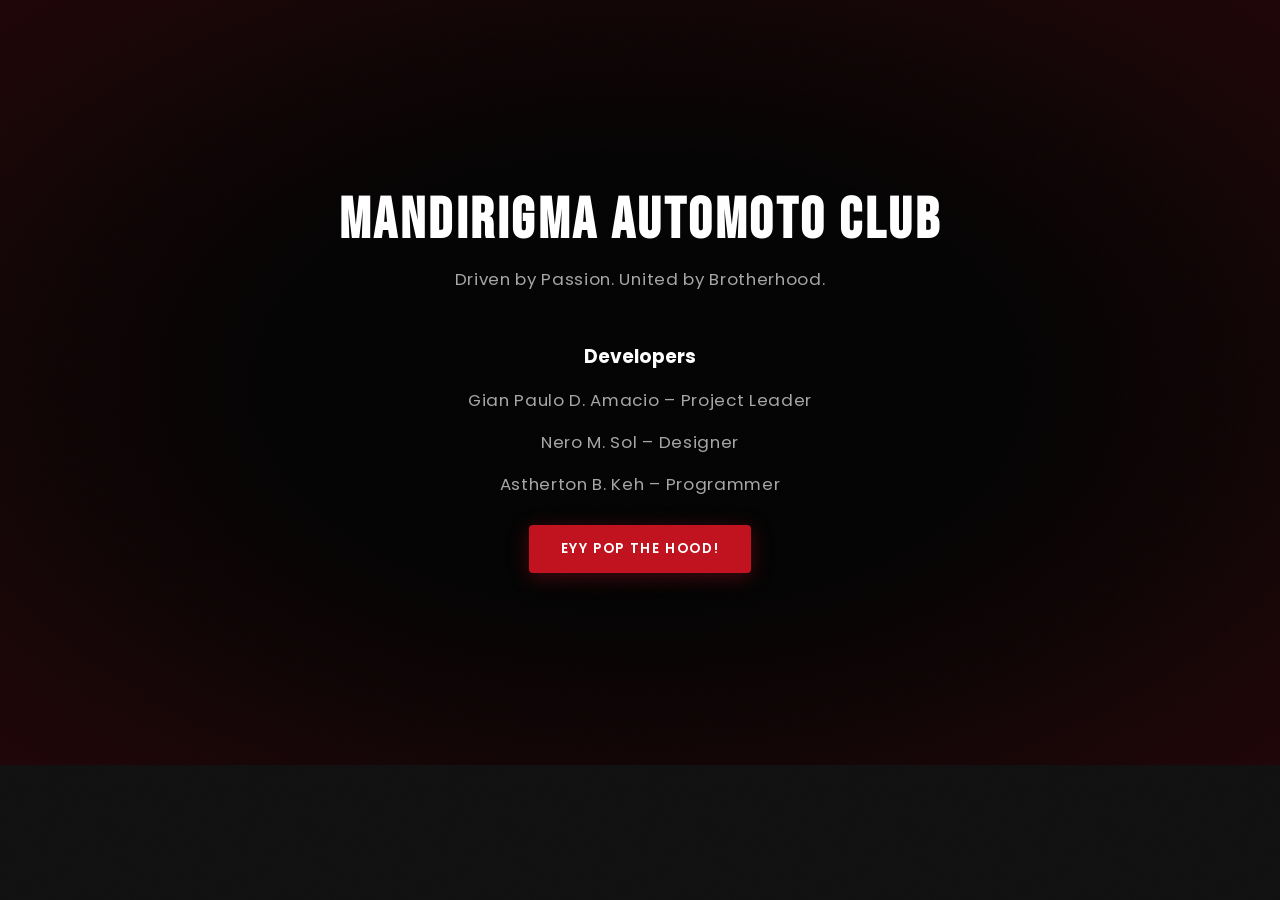
==== org/splash.html @ a02f0ca6 "Add files via upload" ====
<!DOCTYPE html>
<html>
<head>
<title>Mandirigma Automoto Club</title>
<link rel="stylesheet" href="style.css">
<link href="https://fonts.googleapis.com/css2?family=Bebas+Neue&family=Poppins:wght@300;400;500;600&display=swap" rel="stylesheet">
<style>
  .hero {
    background: linear-gradient(rgba(0,0,0,0.75), rgba(0,0,0,0.75)),
                url('bg.jpg') no-repeat center/cover;
  }
</style>
</head>
<body>

<div class="hero">
    <h1 data-text="MANDIRIGMA AUTOMOTO CLUB">MANDIRIGMA AUTOMOTO CLUB</h1>
    <p>Driven by Passion. United by Brotherhood.</p>

    <br><br>

    <h3>Developers</h3>
    <p>Gian Paulo D. Amacio – Project Leader</p>
    <p>Nero M. Sol – Designer</p>
    <p>Astherton B. Keh – Programmer</p>

    <a href="index.html" class="btn">Eyy pop the hood!</a>
</div>

</body>
</html>
---- org/style.css ----
@import url('https://fonts.googleapis.com/css2?family=Bebas+Neue&family=Poppins:wght@300;400;500;600&display=swap');

*{
    margin:0;
    padding:0;
    box-sizing:border-box;
    font-family:'Poppins', sans-serif;
}
:root {
    --red: #c1121f;
    --red-glow: rgba(193,18,31,0.4);
    --red-subtle: rgba(193,18,31,0.1);
    --dark: #111111;
    --darker: #0a0a0a;
    --card-bg: #1a1a1a;
}
html {
    scroll-behavior: smooth;
}
body{
    background: var(--dark);
    color: #ffffff;
    overflow-x: hidden;
}
body::before {
    content: '';
    position: fixed;
    inset: 0;
    background-image: url("data:image/svg+xml,%3Csvg viewBox='0 0 256 256' xmlns='http://www.w3.org/2000/svg'%3E%3Cfilter id='noise'%3E%3CfeTurbulence type='fractalNoise' baseFrequency='0.9' numOctaves='4' stitchTiles='stitch'/%3E%3C/filter%3E%3Crect width='100%25' height='100%25' filter='url(%23noise)' opacity='0.04'/%3E%3C/svg%3E");
    background-repeat: repeat;
    background-size: 200px 200px;
    pointer-events: none;
    z-index: 9999;
    opacity: 0.3;
}
nav{
    background: rgba(0,0,0,0.85);
    backdrop-filter: blur(12px);
    -webkit-backdrop-filter: blur(12px);
    padding: 18px 15px;
    text-align: center;
    border-bottom: 2px solid var(--red);
    position: sticky;
    top: 0;
    z-index: 100;
    box-shadow: 0 4px 30px rgba(193,18,31,0.2);
    transition: background 0.3s ease;
}
nav {
    background: rgba(0,0,0,0.85);
    backdrop-filter: blur(12px);
    -webkit-backdrop-filter: blur(12px);
    padding: 18px 15px;
    text-align: center;
    border-bottom: 2px solid var(--red);
    position: sticky;
    top: 0;
    z-index: 100;
    box-shadow: 0 4px 30px rgba(193,18,31,0.2),
                0 2px 15px rgba(193,18,31,0.4),
                0 1px 0px rgba(193,18,31,0.8);
    transition: background 0.3s ease;
}
nav a{
    color: #ffffff;
    text-decoration: none;
    margin: 0 15px;
    font-weight: 500;
    font-size: 0.9rem;
    letter-spacing: 0.08em;
    text-transform: uppercase;
    position: relative;
    transition: color 0.3s ease;
}
nav a::after {
    content: '';
    position: absolute;
    bottom: -4px;
    left: 0;
    width: 0%;
    height: 2px;
    background: var(--red);
    transition: width 0.3s ease;
    box-shadow: 0 0 8px var(--red-glow);
}
nav a:hover{
    color: #c1121f;
    text-shadow: 0 0 12px var(--red-glow);
}
nav a:hover::after {
    width: 100%;
}
.hero{
    height: 85vh;
    background: linear-gradient(rgba(0,0,0,0.75), rgba(0,0,0,0.75)),
                url('pics/bg.jpg') no-repeat center/cover;
    display: flex;
    flex-direction: column;
    justify-content: center;
    align-items: center;
    text-align: center;
    position: relative;
    overflow: hidden;
}
.hero::before {
    content: '';
    position: absolute;
    inset: 0;
    background: radial-gradient(ellipse at center, transparent 40%, rgba(193,18,31,0.15) 100%);
    animation: vignettePulse 4s ease-in-out infinite;
    pointer-events: none;
}
.hero::after {
    content: '';
    position: absolute;
    top: -50%;
    left: -75%;
    width: 50%;
    height: 200%;
    background: linear-gradient(105deg, transparent 40%, rgba(255,255,255,0.04) 50%, transparent 60%);
    animation: beamSweep 6s ease-in-out infinite;
    pointer-events: none;
}
@keyframes vignettePulse {
    0%, 100% { opacity: 0.6; }
    50%       { opacity: 1; }
}
@keyframes beamSweep {
    0%   { transform: translateX(0); }
    100% { transform: translateX(400%); }
}
.hero h1{
    font-family: 'Bebas Neue', sans-serif;
    font-size: 58px;
    color: #fff;
    letter-spacing: 0.06em;
    line-height: 1;
    animation: heroReveal 1s cubic-bezier(0.22, 1, 0.36, 1) both;
    position: relative;
}
.hero h1 span {
    color: var(--red);
    text-shadow: 0 0 30px var(--red-glow), 0 0 60px var(--red-glow);
}
.hero h1::after {
    content: attr(data-text);
    position: absolute;
    inset: 0;
    color: var(--red);
    filter: blur(20px);
    opacity: 0;
    animation: glowFlash 3s ease-in-out 1s infinite;
    pointer-events: none;
}
@keyframes heroReveal {
    from { opacity: 0; transform: translateY(40px) skewY(2deg); }
    to   { opacity: 1; transform: translateY(0) skewY(0deg); }
}
@keyframes glowFlash {
    0%, 100% { opacity: 0; }
    50%       { opacity: 0.3; }
}
.hero p {
    margin-top: 16px;
    font-size: 1.05rem;
    color: rgba(255,255,255,0.65);
    letter-spacing: 0.04em;
    animation: heroReveal 1s cubic-bezier(0.22, 1, 0.36, 1) 0.15s both;
}
.btn{
    background: var(--red);
    color: #ffffff;
    padding: 14px 32px;
    text-decoration: none;
    margin-top: 28px;
    display: inline-block;
    border-radius: 4px;
    font-weight: 600;
    font-size: 0.85rem;
    letter-spacing: 0.12em;
    text-transform: uppercase;
    position: relative;
    overflow: hidden;
    transition: transform 0.2s ease, box-shadow 0.3s ease, background 0.2s ease;
    box-shadow: 0 4px 20px rgba(193,18,31,0.35);
    animation: heroReveal 1s cubic-bezier(0.22, 1, 0.36, 1) 0.3s both;
}
.btn::before {
    content: '';
    position: absolute;
    top: 50%;
    left: 50%;
    width: 0;
    height: 0;
    background: rgba(255,255,255,0.15);
    border-radius: 50%;
    transform: translate(-50%, -50%);
    transition: width 0.5s ease, height 0.5s ease, opacity 0.5s ease;
    opacity: 0;
}
.btn:hover::before {
    width: 350px;
    height: 350px;
    opacity: 0;
}
.btn:hover {
    transform: translateY(-3px);
    box-shadow: 0 8px 30px rgba(193,18,31,0.55), 0 0 20px var(--red-glow);
    background: #e3151f;
}
.btn:active {
    transform: translateY(0);
    box-shadow: 0 2px 10px rgba(193,18,31,0.3);
}
.section{
    padding: 80px 10%;
    text-align: center;
    position: relative;
}
.section h2 {
    font-family: 'Bebas Neue', sans-serif;
    font-size: 2.8rem;
    letter-spacing: 0.06em;
    position: relative;
    display: inline-block;
    margin-bottom: 8px;
}
.section h2::after {
    content: '';
    display: block;
    width: 50%;
    height: 3px;
    background: var(--red);
    margin: 8px auto 0;
    box-shadow: 0 0 10px var(--red-glow);
    transition: width 0.4s ease;
}
.section:hover h2::after {
    width: 100%;
}
.cards{
    display: flex;
    flex-wrap: wrap;
    justify-content: center;
    gap: 25px;
    margin-top: 50px;
}
.card{
    background: var(--card-bg);
    padding: 22px;
    width: 260px;
    border-radius: 10px;
    border: 1px solid rgba(193,18,31,0.35);
    position: relative;
    overflow: hidden;
    transition: transform 0.35s cubic-bezier(0.22, 1, 0.36, 1),
                box-shadow 0.35s ease,
                border-color 0.3s ease;
    cursor: pointer;
}
.card::before {
    content: '';
    position: absolute;
    top: 0;
    right: 0;
    width: 0;
    height: 0;
    border-style: solid;
    border-width: 0 36px 36px 0;
    border-color: transparent var(--red) transparent transparent;
    opacity: 0;
    transition: opacity 0.3s ease;
}
.card::after {
    content: '';
    position: absolute;
    bottom: -2px;
    left: -100%;
    width: 100%;
    height: 2px;
    background: linear-gradient(90deg, transparent, var(--red), transparent);
    transition: left 0.5s ease;
}
.card:hover {
    transform: translateY(-8px) scale(1.02);
    box-shadow: 0 20px 50px rgba(0,0,0,0.5), 0 0 25px rgba(193,18,31,0.2);
    border-color: var(--red);
}
.card:hover::before {
    opacity: 1;
}
.card:hover::after {
    left: 100%;
}
.card img{
    width: 100%;
    border-radius: 6px;
    transition: transform 0.5s cubic-bezier(0.22, 1, 0.36, 1), filter 0.4s ease;
    filter: brightness(0.9) saturate(0.85);
}
.card:hover img {
    transform: scale(1.06);
    filter: brightness(1.05) saturate(1.1);
}
.card h3 {
    margin-top: 14px;
    font-size: 1rem;
    font-weight: 600;
    letter-spacing: 0.03em;
    transition: color 0.3s ease;
}
.card:hover h3 {
    color: var(--red);
}
.card p {
    margin-top: 6px;
    font-size: 0.82rem;
    color: rgba(255,255,255,0.5);
    line-height: 1.55;
}
footer{
    background: #000;
    text-align: center;
    padding: 20px 15px;
    margin-top: 40px;
    border-top: 2px solid var(--red);
    font-size: 0.82rem;
    color: rgba(255,255,255,0.4);
    letter-spacing: 0.05em;
    position: relative;
    overflow: hidden;
}
footer::before {
    content: '';
    position: absolute;
    top: 0;
    left: -100%;
    width: 100%;
    height: 2px;
    background: linear-gradient(90deg, transparent, rgba(193,18,31,0.8), transparent);
    animation: footerSweep 4s ease-in-out infinite;
}
@keyframes footerSweep {
    0%   { left: -100%; }
    100% { left: 200%; }
}
.fade-in {
    opacity: 0;
    transform: translateY(30px);
    transition: opacity 0.7s ease, transform 0.7s cubic-bezier(0.22, 1, 0.36, 1);
}
.fade-in.visible {
    opacity: 1;
    transform: translateY(0);
}
::-webkit-scrollbar { width: 6px; }
::-webkit-scrollbar-track { background: var(--darker); }
::-webkit-scrollbar-thumb { background: var(--red); border-radius: 3px; }
::-webkit-scrollbar-thumb:hover { background: #e3151f; }

::selection { background: var(--red); color: #fff; }

@media(max-width: 768px){
    .hero h1 { font-size: 48px; }
    .cards { flex-direction: column; align-items: center; }
    nav a { margin: 0 10px; font-size: 0.8rem; }
}
.activity-grid {
    display: grid;
    grid-template-columns: repeat(6, 1fr);
    grid-template-rows: 280px 220px 260px;
    gap: 12px;
    margin-top: 50px;
}
.activity-grid .card {
    display: flex;
    flex-direction: column;
    padding: 0;
    width: auto;
    overflow: hidden;
    border-radius: 10px;
}
.activity-grid .card:nth-child(1) { grid-column: 1 / 4; grid-row: 1 / 2; }
.activity-grid .card:nth-child(2) { grid-column: 4 / 7; grid-row: 1 / 3; }
.activity-grid .card:nth-child(3) { grid-column: 1 / 3; grid-row: 2 / 3; }
.activity-grid .card:nth-child(4) { grid-column: 3 / 4; grid-row: 2 / 3; }
.activity-grid .card:nth-child(5) { grid-column: 1 / 3; grid-row: 3 / 4; }
.activity-grid .card:nth-child(6) { grid-column: 3 / 5; grid-row: 3 / 4; }
.activity-grid .card:nth-child(7) { grid-column: 5 / 6; grid-row: 3 / 4; }
.activity-grid .card:nth-child(8) { grid-column: 6 / 7; grid-row: 3 / 4; }

.activity-grid .card img {
    width: 100%;
    height: 100%;
    object-fit: cover;
    object-position: center;
    border-radius: 0;
    flex: 1;
    min-height: 0;
}
.card-info {
    padding: 10px 14px 12px;
    background: var(--card-bg);
    flex-shrink: 0;
    min-height: 52px;
}
.card-info h3 {
    margin: 0 0 2px;
    font-size: 0.82rem;
    font-weight: 600;
    color: #fff;
    transition: color 0.3s ease;
    white-space: nowrap;
    overflow: hidden;
    text-overflow: ellipsis;
}
.activity-grid .card:nth-child(1) .card-info h3,
.activity-grid .card:nth-child(2) .card-info h3 { font-size: 1rem; white-space: normal; }

.activity-grid .card:hover .card-info h3 { color: var(--red); }

.card-info p {
    margin: 0;
    font-size: 0.7rem;
    color: rgba(255,255,255,0.5);
    line-height: 1.4;
    white-space: nowrap;
    overflow: hidden;
    text-overflow: ellipsis;
}
.activity-grid .card:nth-child(1) .card-info p,
.activity-grid .card:nth-child(2) .card-info p { font-size: 0.8rem; white-space: normal; }

@media (max-width: 900px) {
    .activity-grid { grid-template-columns: repeat(2, 1fr); grid-template-rows: auto; }
    .activity-grid .card:nth-child(n) { grid-column: span 1; grid-row: span 1; }
    .activity-grid .card:nth-child(1),
    .activity-grid .card:nth-child(2) { grid-column: span 2; }
    .activity-grid .card img { min-height: 160px; }
    .card-info h3 { font-size: 0.85rem; white-space: normal; }
    .card-info p { font-size: 0.75rem; white-space: normal; }
}
@media (max-width: 480px) {
    .activity-grid { grid-template-columns: 1fr; }
    .activity-grid .card:nth-child(n) { grid-column: span 1; }
}
.image-gallery {
    padding: 80px 10%;
    text-align: center;
    position: relative;
}
.image-gallery h2 {
    font-family: 'Bebas Neue', sans-serif;
    font-size: 2.8rem;
    letter-spacing: 0.06em;
    display: inline-block;
    margin-bottom: 8px;
    position: relative;
}
.image-gallery h2::after {
    content: '';
    display: block;
    width: 50%;
    height: 3px;
    background: var(--red);
    margin: 8px auto 0;
    box-shadow: 0 0 10px var(--red-glow);
    transition: width 0.4s ease;
}
.image-gallery:hover h2::after { width: 100%; }

.image-container {
    display: flex;
    flex-direction: row;
    justify-content: center;
    gap: 30px;
    flex-wrap: nowrap;
    margin-top: 50px;
}
.image-card {
    background: var(--card-bg);
    border: 1px solid rgba(193,18,31,0.35);
    border-radius: 10px;
    overflow: hidden;
    width: 500px;
    position: relative;
    cursor: pointer;
    transition: transform 0.35s cubic-bezier(0.22, 1, 0.36, 1),
                box-shadow 0.35s ease,
                border-color 0.3s ease;
}
.image-card::before {
    content: '';
    position: absolute;
    top: 0; right: 0;
    width: 0; height: 0;
    border-style: solid;
    border-width: 0 36px 36px 0;
    border-color: transparent var(--red) transparent transparent;
    opacity: 0;
    transition: opacity 0.3s ease;
    z-index: 1;
}
.image-card::after {
    content: '';
    position: absolute;
    bottom: -2px;
    left: -100%;
    width: 100%;
    height: 2px;
    background: linear-gradient(90deg, transparent, var(--red), transparent);
    transition: left 0.5s ease;
}
.image-card:hover {
    transform: translateY(-8px) scale(1.02);
    box-shadow: 0 20px 50px rgba(0,0,0,0.5), 0 0 25px rgba(193,18,31,0.2);
    border-color: var(--red);
}
.image-card:hover::before { opacity: 1; }
.image-card:hover::after { left: 100%; }

.image-card img {
    width: 100%;
    height: 400px;
    object-fit: cover;
    display: block;
    filter: brightness(0.9) saturate(0.85);
    transition: transform 0.5s cubic-bezier(0.22, 1, 0.36, 1), filter 0.4s ease;
}
.image-card:hover img {
    transform: scale(1.06);
    filter: brightness(1.05) saturate(1.1);
}
.image-caption {
    padding: 12px 16px 14px;
    font-size: 0.88rem;
    font-weight: 600;
    letter-spacing: 0.04em;
    color: #fff;
    text-transform: uppercase;
    transition: color 0.3s ease;
}
.image-card:hover .image-caption { color: var(--red); }

@media (max-width: 768px) {
    .image-container { flex-direction: column; align-items: center; }
    .image-card { width: 100%; max-width: 400px; }
}
.collage-container {
    display: flex;
    gap: 12px;
    margin-top: 50px;
    height: 500px;
}
.collage-card {
    overflow: hidden;
    border-radius: 10px;
    border: 1px solid rgba(193,18,31,0.35);
    position: relative;
    cursor: pointer;
    transition: transform 0.35s cubic-bezier(0.22, 1, 0.36, 1),
                box-shadow 0.35s ease,
                border-color 0.3s ease;
}
.collage-card:hover {
    transform: scale(1.02);
    box-shadow: 0 20px 50px rgba(0,0,0,0.5), 0 0 25px rgba(193,18,31,0.2);
    border-color: var(--red);
}
.collage-card img {
    width: 100%;
    height: 100%;
    object-fit: cover;
    display: block;
    filter: brightness(0.6) saturate(0.85);
    transition: transform 0.5s cubic-bezier(0.22, 1, 0.36, 1), filter 0.4s ease;
}
.collage-card:hover img {
    transform: scale(1.06);
    filter: brightness(0.7) saturate(1.1);
}
.collage-card.large { flex: 1.5; }

.collage-right {
    display: flex;
    flex-direction: column;
    gap: 12px;
    flex: 1;
}
.collage-right .collage-card { flex: 1; }

.collage-overlay {
    position: absolute;
    bottom: 0; left: 0; right: 0;
    padding: 20px;
    background: linear-gradient(transparent, rgba(0,0,0,0.85));
    display: flex;
    flex-direction: column;
    gap: 4px;
}
.collage-overlay h2 {
    font-family: 'Bebas Neue', sans-serif;
    font-size: 1.6rem;
    letter-spacing: 0.04em;
    line-height: 1.1;
}
.collage-overlay h3 { font-size: 0.95rem; font-weight: 600; }

.collage-overlay p {
    font-size: 0.78rem;
    color: rgba(255,255,255,0.65);
    line-height: 1.4;
}
.news-label {
    font-size: 0.68rem;
    font-weight: 600;
    letter-spacing: 0.12em;
    text-transform: uppercase;
    color: var(--red);
    margin-bottom: 2px;
}
.news-date {
    font-size: 0.72rem;
    color: rgba(255,255,255,0.45);
    margin-top: 4px;
}

@media (max-width: 768px) {
    .collage-container { flex-direction: column; height: auto; }
    .collage-card.large { height: 280px; flex: none; }
    .collage-right { flex-direction: row; height: 180px; flex: none; }
}
.news-hero {
    padding: 60px 10% 40px;
    border-bottom: 1px solid rgba(193,18,31,0.2);
}
.news-hero h1 {
    font-family: 'Bebas Neue', sans-serif;
    font-size: 3.5rem;
    letter-spacing: 0.06em;
    margin: 8px 0 6px;
}
.news-hero p { font-size: 0.95rem; color: rgba(255,255,255,0.5); }

.news-tag {
    font-size: 0.75rem;
    font-weight: 600;
    letter-spacing: 0.15em;
    text-transform: uppercase;
    color: var(--red);
    border: 1px solid var(--red);
    padding: 3px 10px;
    border-radius: 2px;
}
.news-wrapper { padding: 50px 10%; }
.news-featured { margin-bottom: 10px; }
.news-divider {
    display: flex;
    align-items: center;
    gap: 16px;
    margin: 50px 0 30px;
}
.news-divider::before,
.news-divider::after {
    content: '';
    flex: 1;
    height: 1px;
    background: rgba(193,18,31,0.25);
}
.news-divider span {
    font-family: 'Bebas Neue', sans-serif;
    font-size: 1.2rem;
    letter-spacing: 0.1em;
    color: rgba(255,255,255,0.6);
    white-space: nowrap;
}
.news-events { display: flex; flex-direction: column; gap: 16px; }
.event-card {
    background: var(--card-bg);
    border: 1px solid rgba(193,18,31,0.25);
    border-radius: 10px;
    padding: 20px 24px;
    display: flex;
    align-items: center;
    gap: 24px;
    transition: border-color 0.3s ease, box-shadow 0.3s ease, transform 0.3s ease;
    cursor: pointer;
}
.event-card:hover {
    border-color: var(--red);
    box-shadow: 0 8px 30px rgba(193,18,31,0.15);
    transform: translateX(6px);
}
.event-date-box {
    display: flex;
    flex-direction: column;
    align-items: center;
    background: var(--red);
    border-radius: 6px;
    padding: 10px 16px;
    min-width: 60px;
    flex-shrink: 0;
}
.event-month {
    font-size: 0.65rem;
    font-weight: 600;
    letter-spacing: 0.1em;
    color: rgba(255,255,255,0.85);
}
.event-day {
    font-family: 'Bebas Neue', sans-serif;
    font-size: 2rem;
    line-height: 1;
    color: #fff;
}
.event-info { flex: 1; }
.event-info h3 { font-size: 1rem; font-weight: 600; margin-bottom: 4px; }
.event-info p { font-size: 0.82rem; color: rgba(255,255,255,0.5); line-height: 1.5; }

.event-badge {
    font-size: 0.7rem;
    font-weight: 600;
    letter-spacing: 0.1em;
    text-transform: uppercase;
    color: var(--red);
    border: 1px solid var(--red);
    padding: 4px 10px;
    border-radius: 20px;
    flex-shrink: 0;
}
@media (max-width: 768px) {
    .news-hero { padding: 40px 6% 30px; }
    .news-wrapper { padding: 30px 6%; }
    .event-card { flex-wrap: wrap; }
}
.contact-wrapper {
    display: flex;
    flex-direction: column;
    align-items: center;
    gap: 50px;
    margin-top: 40px;
}
.contact-info-card {
    background: linear-gradient(rgba(0,0,0,0.65), rgba(0,0,0,0.75)),
                url('pics/abraham.jpg') no-repeat center/cover;
    border: 1px solid rgba(193,18,31,0.35);
    border-radius: 10px;
    padding: 32px 40px;
    width: 100%;
    max-width: 520px;
    min-height: 320px;
    position: relative;
    overflow: hidden;
}
.contact-info-card::after {
    content: '';
    position: absolute;
    bottom: -2px;
    left: -100%;
    width: 100%;
    height: 2px;
    background: linear-gradient(90deg, transparent, var(--red), transparent);
    animation: footerSweep 4s ease-in-out infinite;
}
.contact-person {
    display: flex;
    align-items: center;
    gap: 16px;
    margin-bottom: 28px;
    padding-bottom: 24px;
    border-bottom: 1px solid rgba(193,18,31,0.2);
}
.contact-avatar {
    width: 52px;
    height: 52px;
    border-radius: 50%;
    background: var(--red);
    display: flex;
    align-items: center;
    justify-content: center;
    font-family: 'Bebas Neue', sans-serif;
    font-size: 1.2rem;
    letter-spacing: 0.05em;
    color: #fff;
    flex-shrink: 0;
    box-shadow: 0 0 16px var(--red-glow);
}
.contact-name {
    font-size: 1rem;
    font-weight: 600;
    color: #fff;
    margin: 0;
}

.contact-role {
    font-size: 0.78rem;
    color: var(--red);
    margin: 3px 0 0;
    letter-spacing: 0.04em;
    text-transform: uppercase;
}

.contact-details {
    display: flex;
    flex-direction: column;
    gap: 14px;
}

.contact-item {
    display: flex;
    align-items: center;
    gap: 14px;
    font-size: 0.88rem;
    color: rgba(255,255,255,0.75);
}

.contact-icon {
    font-size: 1rem;
    width: 20px;
    text-align: center;
    flex-shrink: 0;
}

.contact-subtitle {
    font-size: 0.85rem;
    color: rgba(255,255,255,0.45);
    letter-spacing: 0.1em;
    text-transform: uppercase;
    margin-top: 6px;
}
.member-card {
    padding: 0 !important;
    text-align: center;
    overflow: hidden;
    width: 200px;
}

.member-img-wrap {
    width: 100%;
    height: 240px;
    overflow: hidden;
    background: var(--darker);
}

.member-img-wrap img {
    width: 100%;
    height: 100%;
    object-fit: cover;
    object-position: top;
    border-radius: 0;
    filter: brightness(0.9) saturate(0.85);
    transition: transform 0.5s cubic-bezier(0.22, 1, 0.36, 1), filter 0.4s ease;
}

.member-card:hover .member-img-wrap img {
    transform: scale(1.06);
    filter: brightness(1.05) saturate(1.1);
}
.member-card h3 {
    margin: 12px 16px 2px;
    font-size: 0.88rem;
    font-weight: 600;
    white-space: nowrap;
    overflow: hidden;
    text-overflow: ellipsis;
}
.member-card p {
    margin: 0 16px;
    font-size: 0.75rem;
    color: rgba(255,255,255,0.45);
}
.member-card .card-tag {
    margin: 8px auto 14px;
    display: inline-block;
    font-size: 0.62rem;
}

.cards {
    display: grid;
    grid-template-columns: repeat(4, 200px);
    justify-content: center;
    gap: 18px;
    margin-top: 50px;
}
.whatwedo-cards {
    display: flex;
    flex-wrap: wrap;
    justify-content: center;
    gap: 25px;
    margin-top: 50px;
}
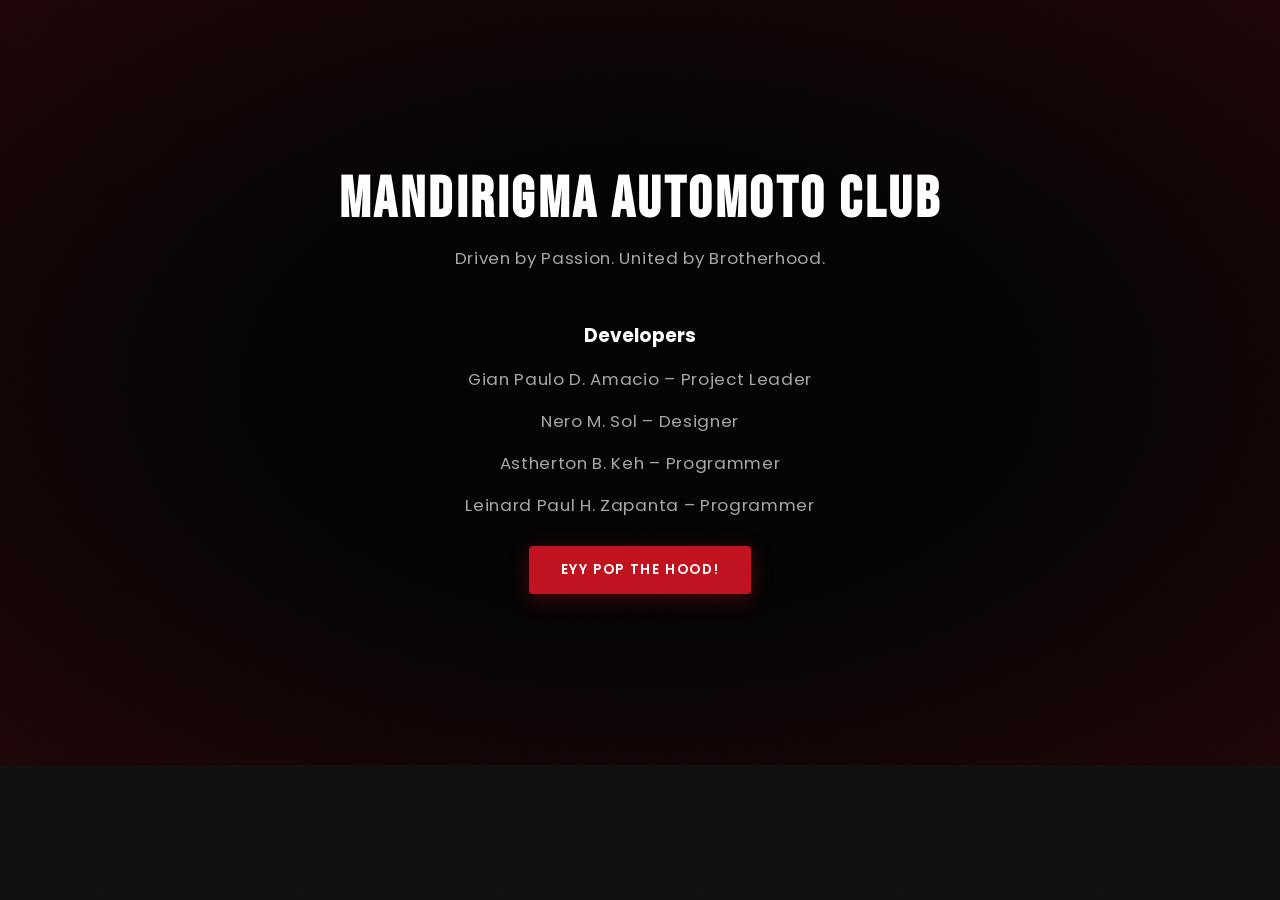
==== commit 31ab209c: "update splash.html" ====
--- a/org/splash.html
+++ b/org/splash.html
@@ -23,7 +23,8 @@
     <p>Gian Paulo D. Amacio – Project Leader</p>
     <p>Nero M. Sol – Designer</p>
     <p>Astherton B. Keh – Programmer</p>
-
+    <p>Leinard Paul H. Zapanta – Programmer</p>
+    
     <a href="index.html" class="btn">Eyy pop the hood!</a>
 </div>
 
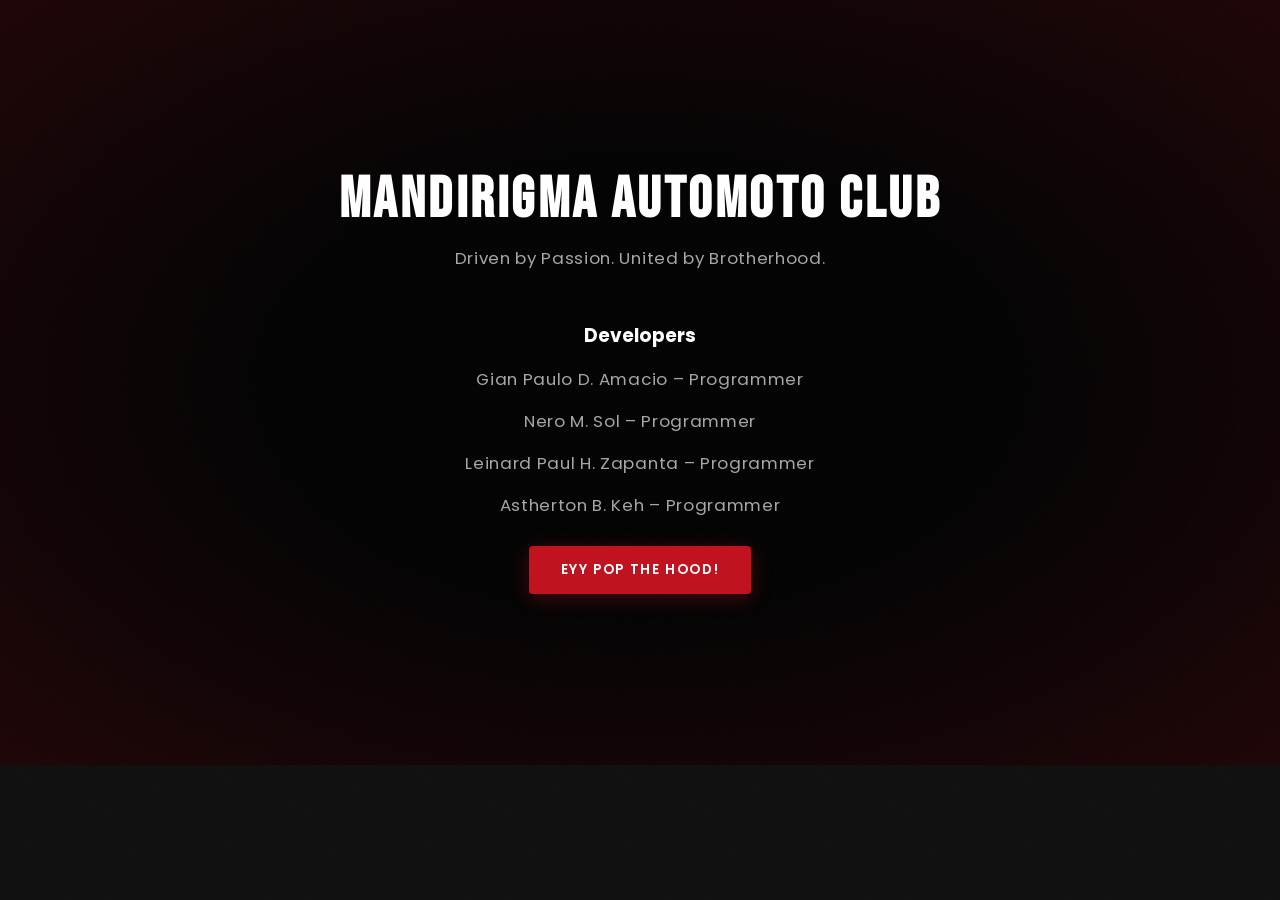
==== commit 18996336: "update splash.html" ====
--- a/org/splash.html
+++ b/org/splash.html
@@ -20,10 +20,10 @@
     <br><br>
 
     <h3>Developers</h3>
-    <p>Gian Paulo D. Amacio – Project Leader</p>
-    <p>Nero M. Sol – Designer</p>
+    <p>Gian Paulo D. Amacio – Programmer</p>
+    <p>Nero M. Sol – Programmer</p>
+    <p>Leinard Paul H. Zapanta – Programmer</p>
     <p>Astherton B. Keh – Programmer</p>
-    <p>Leinard Paul H. Zapanta – Programmer</p>
     
     <a href="index.html" class="btn">Eyy pop the hood!</a>
 </div>
